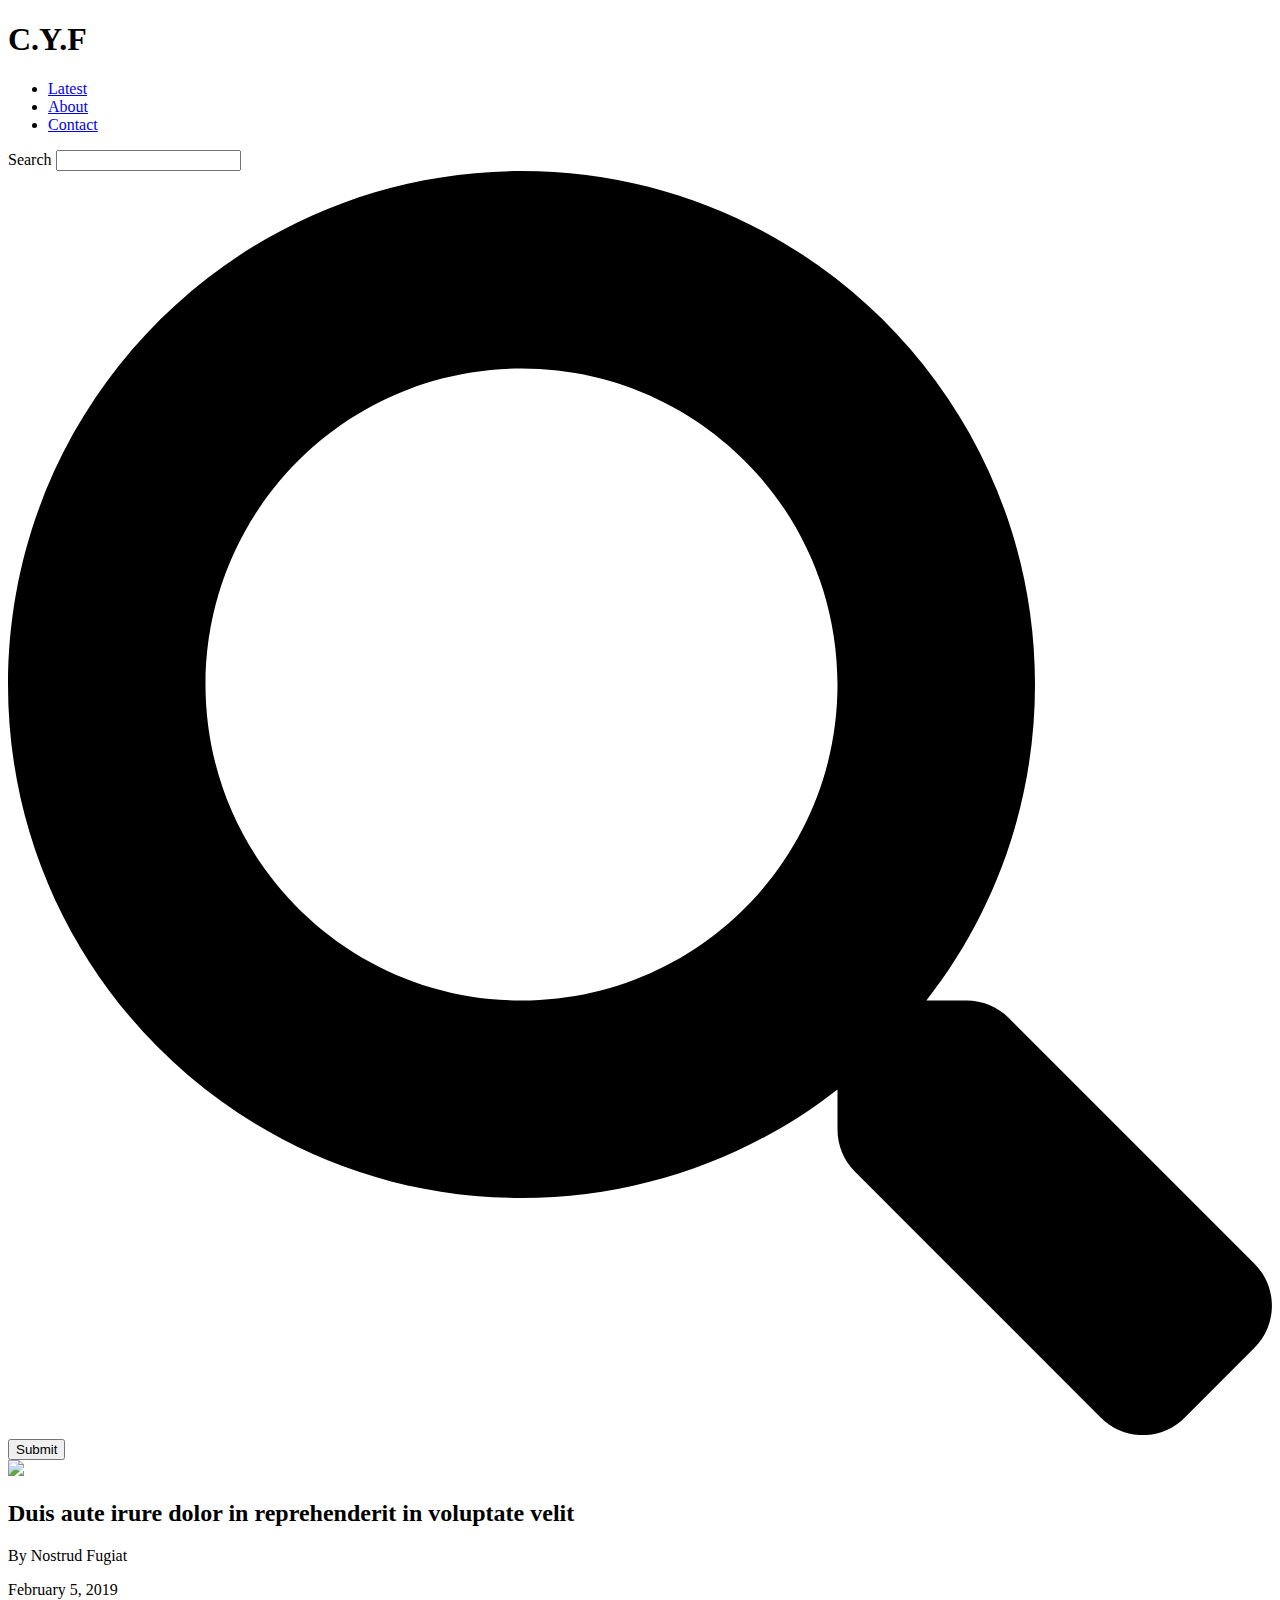
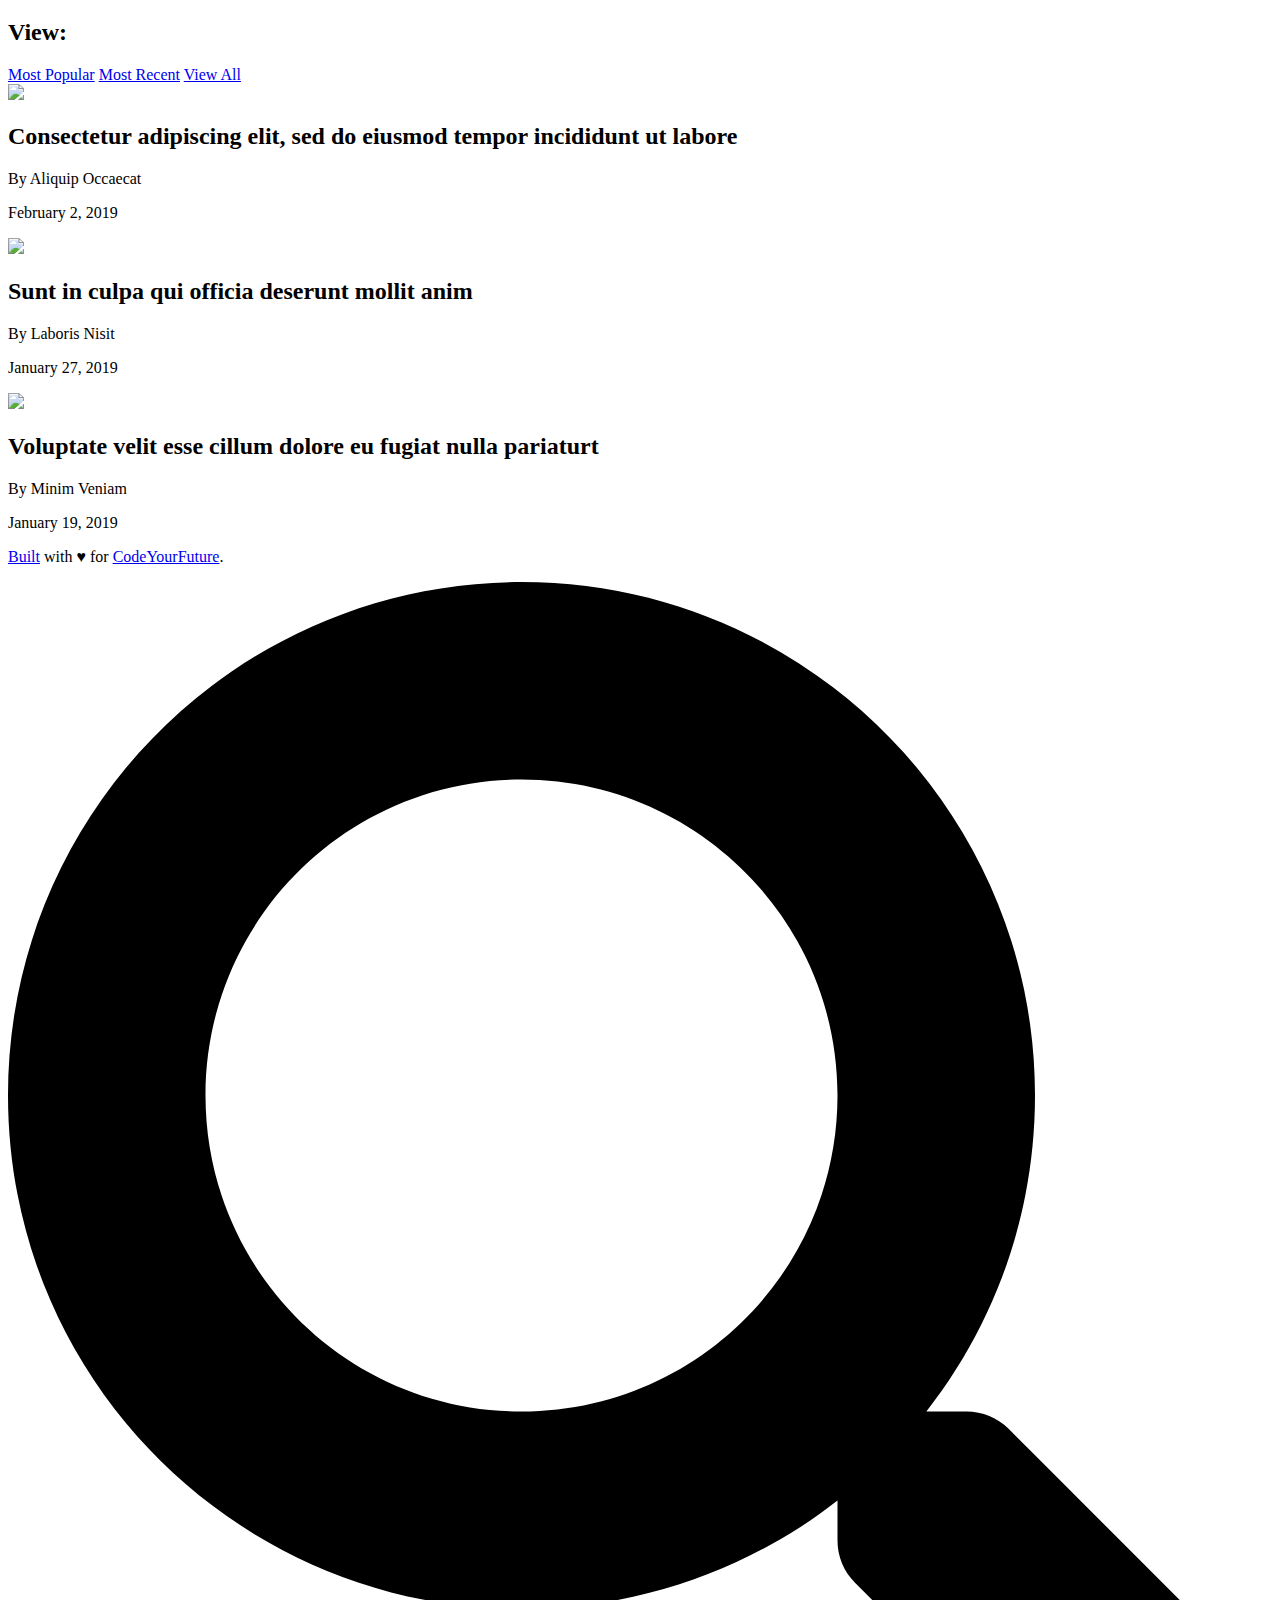
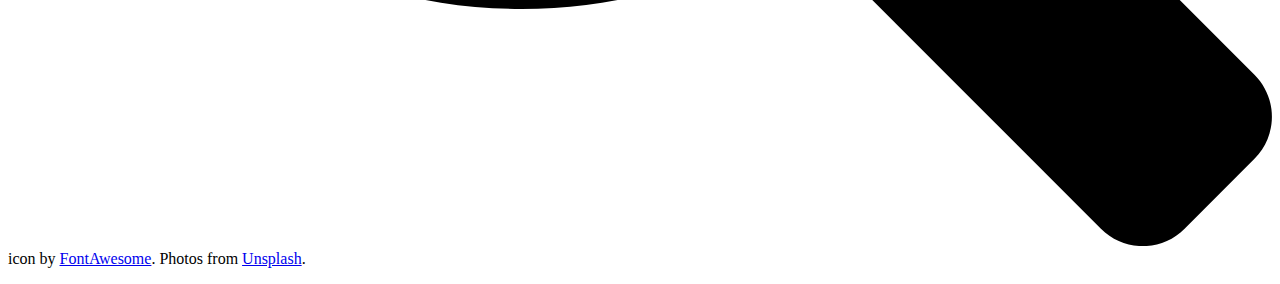
==== week-3/29-combined-skills/index.html @ b0db12d2 "changed div to header nav article" ====
<!DOCTYPE html>
<html lang="en">

<head>
  <meta charset="utf-8" />
  <meta name="viewport" content="width=device-width, initial-scale=1" />
  <title>29 - Combined Skills - HTML, CSS and Git Exercises</title>
  <link rel="stylesheet" href="/css/normalize.css" />
  <link rel="stylesheet" href="/css/combined-skills.css" />
  <link rel="stylesheet" href="styles.css" />
</head>

<body>
  <div class="site-wrapper">
    <div class="site-header">
      <h1 class="site-header__title">C.Y.F</h1>
      <nav class="main-nav">
        <ul class="main-nav__list">
          <li class="main-nav__list-item">
            <a href="index.html">Latest</a>
          </li>
          <li class="main-nav__list-item">
            <a href="about.html">About</a>
          </li>
          <li class="main-nav__list-item">
            <a href="contact.html">Contact</a>
          </li>
        </ul>
      </nav>
      <form class="site-search" action="/search">
        <label for="search-input">
          Search
        </label>
        <input id="search-input" class="site-search__input" type="text" name="search" />
        <svg aria-hidden="true" data-prefix="fas" data-icon="search" class="svg-inline--fa fa-search fa-w-16" role="img"
          xmlns="http://www.w3.org/2000/svg" viewBox="0 0 512 512">
          <path fill="currentColor"
            d="M505 442.7L405.3 343c-4.5-4.5-10.6-7-17-7H372c27.6-35.3 44-79.7 44-128C416 93.1 322.9 0 208 0S0 93.1 0 208s93.1 208 208 208c48.3 0 92.7-16.4 128-44v16.3c0 6.4 2.5 12.5 7 17l99.7 99.7c9.4 9.4 24.6 9.4 33.9 0l28.3-28.3c9.4-9.4 9.4-24.6.1-34zM208 336c-70.7 0-128-57.2-128-128 0-70.7 57.2-128 128-128 70.7 0 128 57.2 128 128 0 70.7-57.2 128-128 128z">
          </path>
        </svg>
        <button type="submit">Submit</button>
      </form>
    </div>

    <main>
      <article class="hero">
        <img class="hero__image" src="/images/29-hero.jpg" />
        <h2 class="hero__title">
          Duis aute irure dolor in reprehenderit in voluptate velit
        </h2>
        <p class="hero__author">By <span>Nostrud Fugiat</span></p>
        <p class="hero__time">
          <time datetime="2019-02-05">February 5, 2019</time>
        </p>
      </article>
      <article class="views">
        <h2 class="views__title">View:</h2>
        <a class="view-list__item" href="#">Most Popular</a>
        <a class="view-list__item" href="#">Most Recent</a>
        <a class="views__all" href="#">View All</a>
      </article>
      <article class="items">
        <div class="item">
          <img class="item__image" src="/images/29-item-1.jpg" />
          <h2 class="item__title">
            Consectetur adipiscing elit, sed do eiusmod tempor incididunt ut labore
          </h2>
          <p class="item__author">By <span>Aliquip Occaecat</span></p>
          <p class="item__time">
            <time datetime="2019-02-03">February 2, 2019</time>
          </p>
        </div>
        <div class="item">
          <img class="item__image" src="/images/29-item-2.jpg" />
          <h2 class="item__title">
            Sunt in culpa qui officia deserunt mollit anim
          </h2>
          <p class="item__author">By <span>Laboris Nisit</span></p>
          <p class="item__time">
            <time datetime="2019-01-27">January 27, 2019</time>
          </p>
        </div>
        <div class="item">
          <img class="item__image" src="/images/29-item-3.jpg" />
          <h2 class="item__title">
            Voluptate velit esse cillum dolore eu fugiat nulla pariaturt
          </h2>
          <p class="item__author">By <span>Minim Veniam</span></p>
          <p class="item__time">
            <time datetime="2019-01-19">January 19, 2019</time>
          </p>
        </div>
  </div>
  </main>

  <footer>
    <p>
      <a href="https://github.com/CodeYourFuture/html-css-git-exercises">Built</a>
      with ♥ for <a href="https://codeyourfuture.io/">CodeYourFuture</a>.
    </p>
    <p>
      <svg aria-hidden="true" data-prefix="fas" data-icon="search" class="svg-inline--fa fa-search fa-w-16" role="img"
        xmlns="http://www.w3.org/2000/svg" viewBox="0 0 512 512">
        <path fill="currentColor"
          d="M505 442.7L405.3 343c-4.5-4.5-10.6-7-17-7H372c27.6-35.3 44-79.7 44-128C416 93.1 322.9 0 208 0S0 93.1 0 208s93.1 208 208 208c48.3 0 92.7-16.4 128-44v16.3c0 6.4 2.5 12.5 7 17l99.7 99.7c9.4 9.4 24.6 9.4 33.9 0l28.3-28.3c9.4-9.4 9.4-24.6.1-34zM208 336c-70.7 0-128-57.2-128-128 0-70.7 57.2-128 128-128 70.7 0 128 57.2 128 128 0 70.7-57.2 128-128 128z">
        </path>
      </svg>
      icon by <a href="https://fontawesome.com/license">FontAwesome</a>. Photos from
      <a href="https://unsplash.com/">Unsplash</a>.
    </p>
  </footer>
  </div>
</body>

</html>
---- week-3/29-combined-skills/styles.css ----
/* Add your own CSS code below */
span.heart {
    color:#c85308;
  }
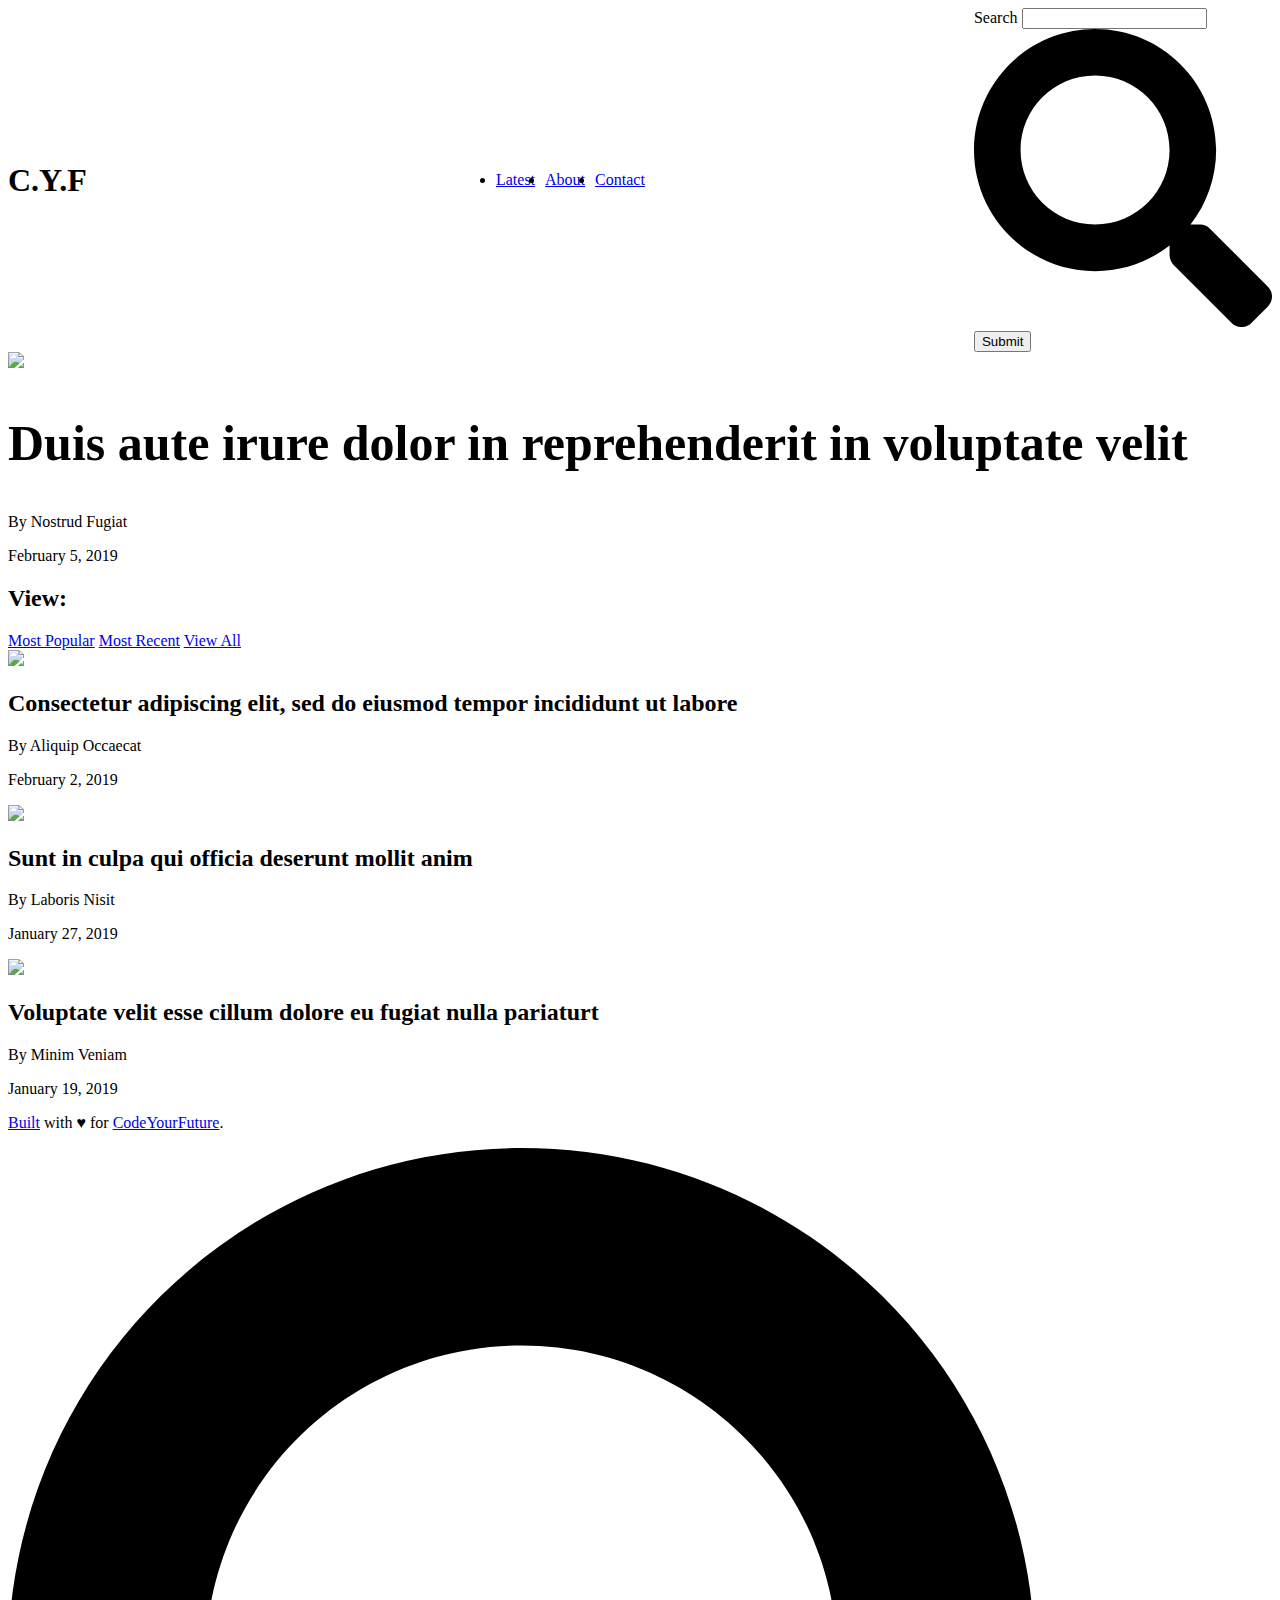
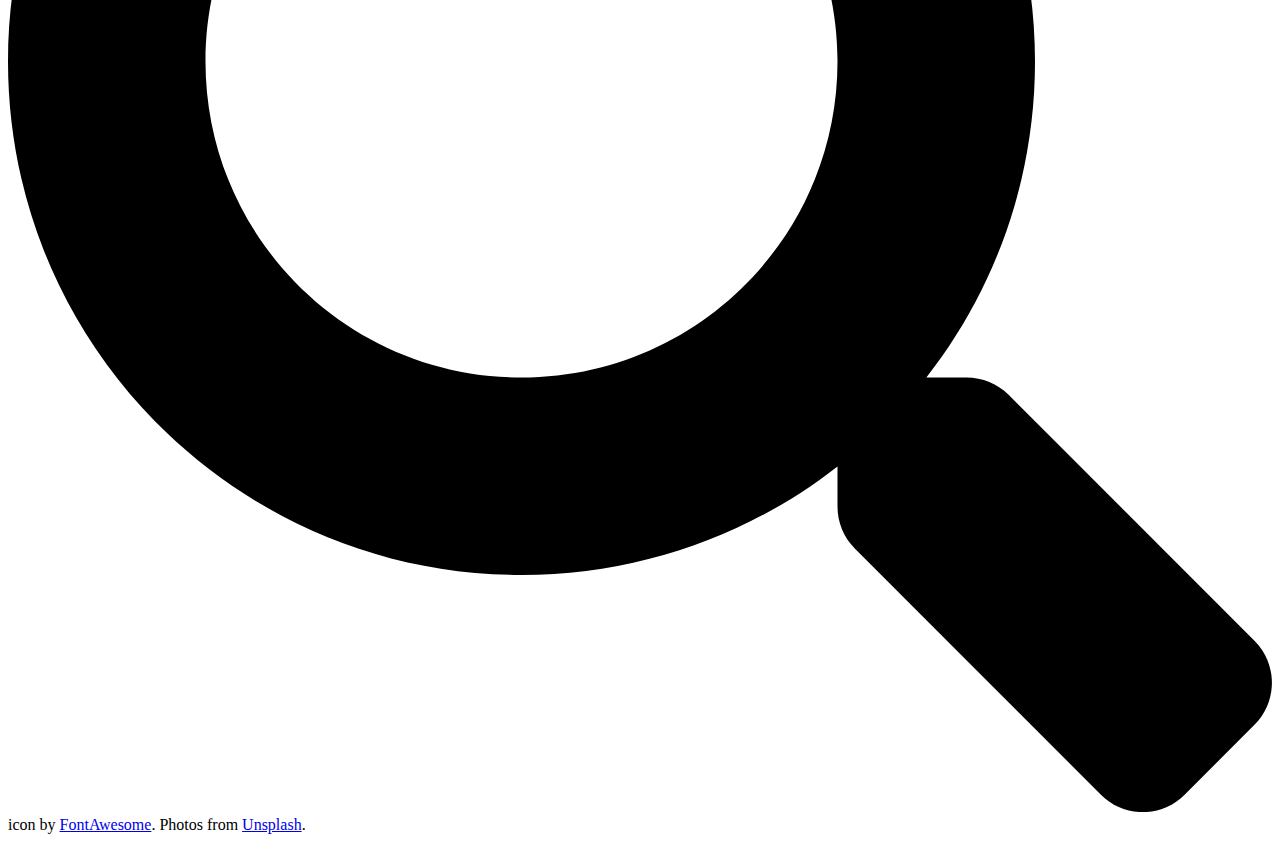
==== commit 535978f7: "changed header and heart in all docs, added css completed 5 task" ====
--- a/week-3/29-combined-skills/index.html
+++ b/week-3/29-combined-skills/index.html
@@ -12,7 +12,7 @@
 
 <body>
   <div class="site-wrapper">
-    <div class="site-header">
+    <header class="site-header">
       <h1 class="site-header__title">C.Y.F</h1>
       <nav class="main-nav">
         <ul class="main-nav__list">
@@ -40,57 +40,57 @@
         </svg>
         <button type="submit">Submit</button>
       </form>
-    </div>
+  </div>
 
-    <main>
-      <article class="hero">
-        <img class="hero__image" src="/images/29-hero.jpg" />
-        <h2 class="hero__title">
-          Duis aute irure dolor in reprehenderit in voluptate velit
+  <main>
+    <article class="hero">
+      <img class="hero__image" src="/images/29-hero.jpg" />
+      <h2 class="hero__title">
+        Duis aute irure dolor in reprehenderit in voluptate velit
+      </h2>
+      <p class="hero__author">By <span>Nostrud Fugiat</span></p>
+      <p class="hero__time">
+        <time datetime="2019-02-05">February 5, 2019</time>
+      </p>
+    </article>
+    <article class="views">
+      <h2 class="views__title">View:</h2>
+      <a class="view-list__item" href="#">Most Popular</a>
+      <a class="view-list__item" href="#">Most Recent</a>
+      <a class="views__all" href="#">View All</a>
+    </article>
+    <article class="items">
+      <div class="item">
+        <img class="item__image" src="/images/29-item-1.jpg" />
+        <h2 class="item__title">
+          Consectetur adipiscing elit, sed do eiusmod tempor incididunt ut labore
         </h2>
-        <p class="hero__author">By <span>Nostrud Fugiat</span></p>
-        <p class="hero__time">
-          <time datetime="2019-02-05">February 5, 2019</time>
+        <p class="item__author">By <span>Aliquip Occaecat</span></p>
+        <p class="item__time">
+          <time datetime="2019-02-03">February 2, 2019</time>
         </p>
-      </article>
-      <article class="views">
-        <h2 class="views__title">View:</h2>
-        <a class="view-list__item" href="#">Most Popular</a>
-        <a class="view-list__item" href="#">Most Recent</a>
-        <a class="views__all" href="#">View All</a>
-      </article>
-      <article class="items">
-        <div class="item">
-          <img class="item__image" src="/images/29-item-1.jpg" />
-          <h2 class="item__title">
-            Consectetur adipiscing elit, sed do eiusmod tempor incididunt ut labore
-          </h2>
-          <p class="item__author">By <span>Aliquip Occaecat</span></p>
-          <p class="item__time">
-            <time datetime="2019-02-03">February 2, 2019</time>
-          </p>
-        </div>
-        <div class="item">
-          <img class="item__image" src="/images/29-item-2.jpg" />
-          <h2 class="item__title">
-            Sunt in culpa qui officia deserunt mollit anim
-          </h2>
-          <p class="item__author">By <span>Laboris Nisit</span></p>
-          <p class="item__time">
-            <time datetime="2019-01-27">January 27, 2019</time>
-          </p>
-        </div>
-        <div class="item">
-          <img class="item__image" src="/images/29-item-3.jpg" />
-          <h2 class="item__title">
-            Voluptate velit esse cillum dolore eu fugiat nulla pariaturt
-          </h2>
-          <p class="item__author">By <span>Minim Veniam</span></p>
-          <p class="item__time">
-            <time datetime="2019-01-19">January 19, 2019</time>
-          </p>
-        </div>
-  </div>
+      </div>
+      <div class="item">
+        <img class="item__image" src="/images/29-item-2.jpg" />
+        <h2 class="item__title">
+          Sunt in culpa qui officia deserunt mollit anim
+        </h2>
+        <p class="item__author">By <span>Laboris Nisit</span></p>
+        <p class="item__time">
+          <time datetime="2019-01-27">January 27, 2019</time>
+        </p>
+      </div>
+      <div class="item">
+        <img class="item__image" src="/images/29-item-3.jpg" />
+        <h2 class="item__title">
+          Voluptate velit esse cillum dolore eu fugiat nulla pariaturt
+        </h2>
+        <p class="item__author">By <span>Minim Veniam</span></p>
+        <p class="item__time">
+          <time datetime="2019-01-19">January 19, 2019</time>
+        </p>
+      </div>
+      </div>
   </main>
 
   <footer>
--- a/week-3/29-combined-skills/styles.css
+++ b/week-3/29-combined-skills/styles.css
@@ -1,4 +1,26 @@
-/* Add your own CSS code below */
 span.heart {
-    color:#c85308;
-  }+  color: #c85308;
+}
+
+.main-nav ul {
+  width: 100%;
+  display: flex;
+  justify-content: space-evenly;
+}
+
+/*Media Query*/
+
+@media (min-width: 992px) {
+  article.hero h2.hero__title {
+    font-size: 50px;
+  }
+}
+
+@media (min-width: 767px) {
+  header.site-header {
+    display: flex;
+    justify-content: space-between;
+    align-items: center;
+  }
+}
+}